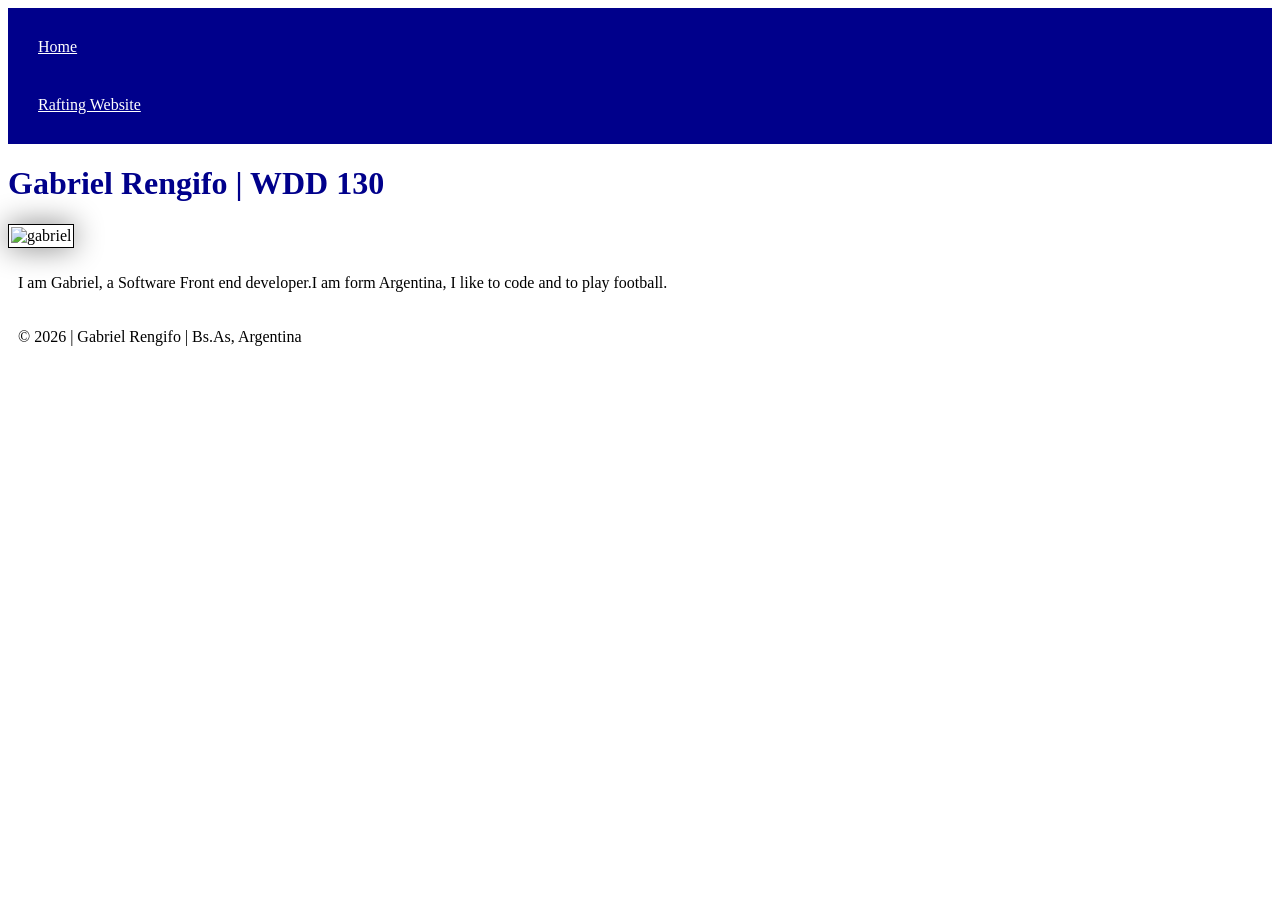
==== index.html @ f98bd23a "index html customised by the week02 css asaignament" ====
<!DOCTYPE html>
<html lang="en">

<head>
    <meta charset="UTF-8">
    <meta name="viewport" content="width=device-width, initial-scale=1.0">
    <title>Gabriel Rengifo | WDD 130</title>
    <link rel="stylesheet" href="styles/styles.css">

</head>

<body>
    <header>
        <nav>
            <a href="#">Home</a>
            <a href="wwr/">Rafting Website</a>
        </nav>
    </header>
    <main>
        <h1>Gabriel Rengifo | WDD 130</h1>
        <img src="images/profile.jpg" alt="gabriel" width="200">
        <p>I am Gabriel, a Software Front end developer.I am form Argentina, I like to code and to
            play football. </p>
    </main>
    <footer>
        <p>© 2026 | Gabriel Rengifo | Bs.As, Argentina </p>
    </footer>
</body>

</html>
---- styles/styles.css ----
nav {
    background-color: darkblue;
    padding: 10px;
}

nav a {
    color: white;
    display: block;
    padding: 20px;
}

h1 {
    color: darkblue;
}

img {
    width: 150px;
    height: auto;
    border: 1px solid black;
    padding: 2px;
    box-shadow: 0 0 30px gray;
}

p {
    padding: 10px;
}
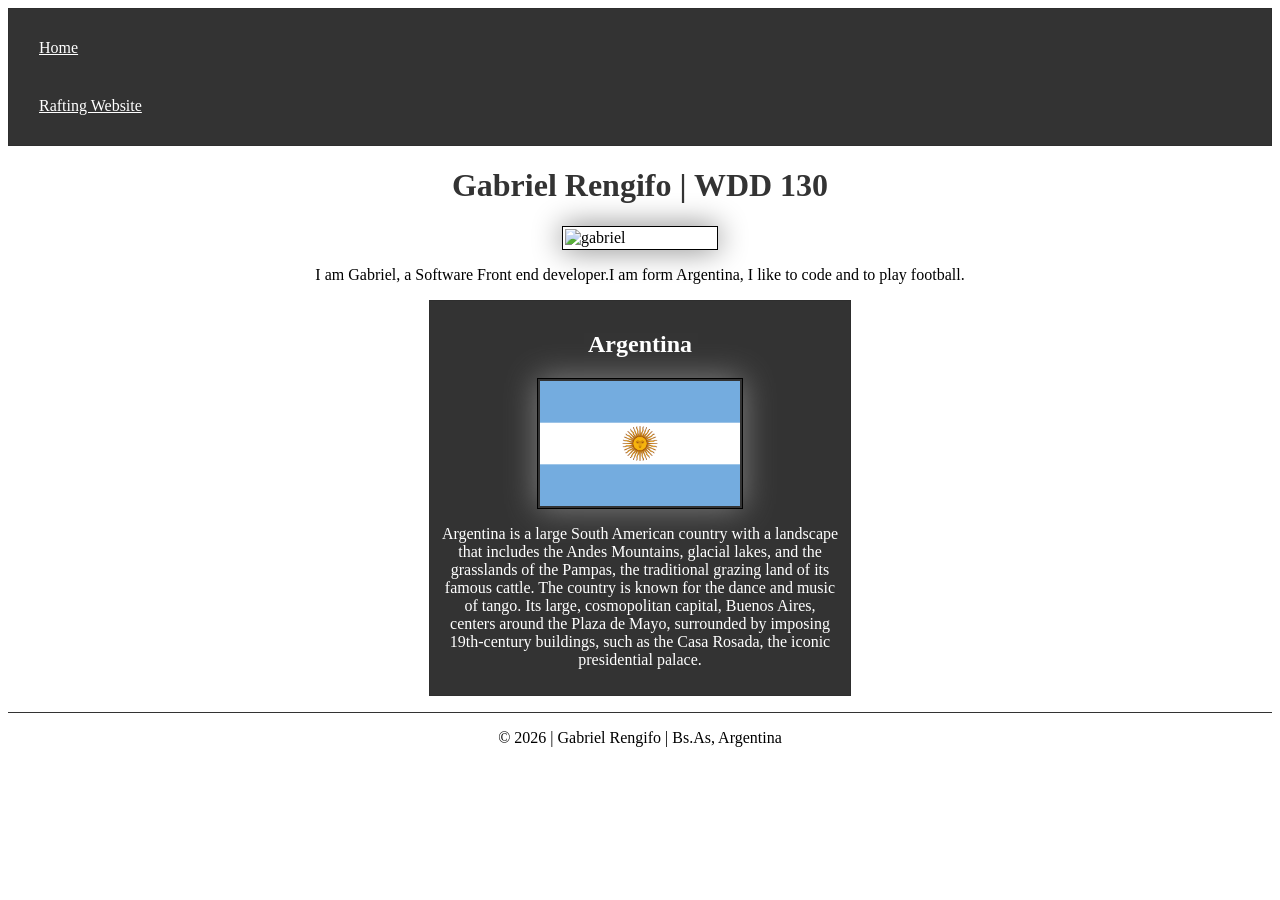
==== commit 70c913fa: "home page sync by second week" ====
--- a/index.html
+++ b/index.html
@@ -6,7 +6,8 @@
     <meta name="viewport" content="width=device-width, initial-scale=1.0">
     <title>Gabriel Rengifo | WDD 130</title>
     <link rel="stylesheet" href="styles/styles.css">
-
+    <meta name="author" content="Gabriel Nehemias Rengifo Krunfli">
+    <meta name="description" content="Home page for the Web Fundamentals course (WDD130). ">
 </head>
 
 <body>
@@ -22,6 +23,19 @@
         <p>I am Gabriel, a Software Front end developer.I am form Argentina, I like to code and to
             play football. </p>
     </main>
+    <aside>
+        <h2>Argentina</h2>
+        <img src="/images/Flag_of_Argentina.svg.webp" alt="Argentina flag">
+        <p>Argentina is a large South American country with a landscape that includes the Andes
+            Mountains,
+            glacial lakes, and the grasslands of the Pampas, the traditional grazing land of its
+            famous cattle.
+            The country is known for the dance and music of tango. Its large, cosmopolitan capital,
+            Buenos
+            Aires, centers around the Plaza de Mayo, surrounded by imposing 19th-century buildings,
+            such as the
+            Casa Rosada, the iconic presidential palace.</p>
+    </aside>
     <footer>
         <p>© 2026 | Gabriel Rengifo | Bs.As, Argentina </p>
     </footer>
--- a/styles/styles.css
+++ b/styles/styles.css
@@ -1,6 +1,8 @@
 nav {
-    background-color: darkblue;
+    background-color: #333;
     padding: 10px;
+    border: 1px solid rgb(0 0 0 /10%);
+
 }
 
 nav a {
@@ -9,8 +11,23 @@
     padding: 20px;
 }
 
+aside {
+    width: 400px;
+    margin: auto;
+    border: 1px solid rgb(0 0 0 /10%);
+    padding: 10px;
+    background-color: #333;
+    color: white;
+}
+
 h1 {
-    color: darkblue;
+    color: #333;
+    text-align: center;
+
+}
+
+h2 {
+    text-align: center;
 }
 
 img {
@@ -19,8 +36,23 @@
     border: 1px solid black;
     padding: 2px;
     box-shadow: 0 0 30px gray;
+    display: block;
+    margin: auto;
+
+}
+
+aside img {
+    width: 200px;
+    height: auto;
 }
 
 p {
-    padding: 10px;
+    padding: 0;
+    text-align: center;
+}
+
+footer {
+    margin-top: 1rem;
+    border-top: 1px solid #333;
+    text-align: center;
 }
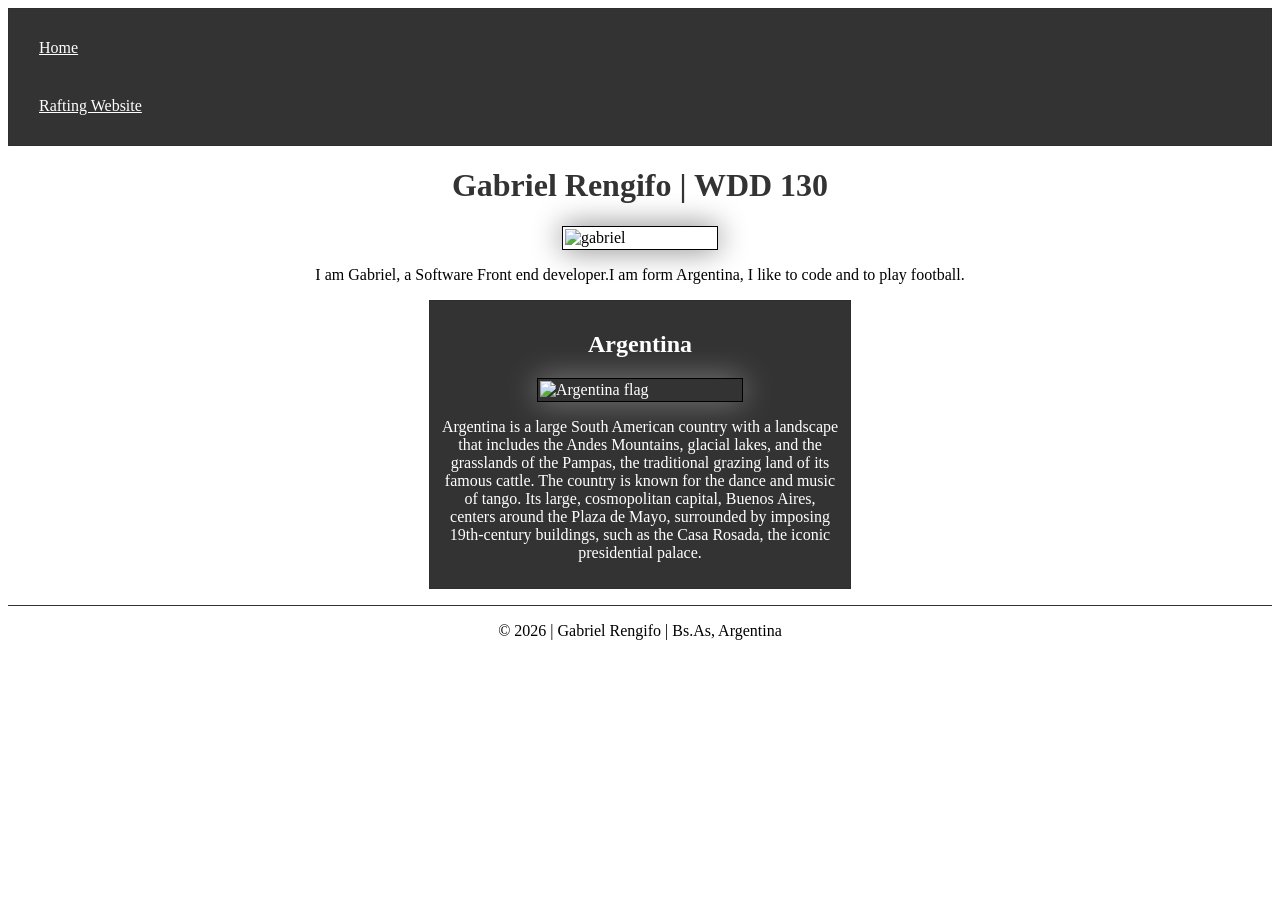
==== commit ed47df64: "img from the aside fixed" ====
--- a/index.html
+++ b/index.html
@@ -25,7 +25,7 @@
     </main>
     <aside>
         <h2>Argentina</h2>
-        <img src="/images/Flag_of_Argentina.svg.webp" alt="Argentina flag">
+        <img src="//images/Flag_of_Argentina.svg.webp" alt="Argentina flag">
         <p>Argentina is a large South American country with a landscape that includes the Andes
             Mountains,
             glacial lakes, and the grasslands of the Pampas, the traditional grazing land of its
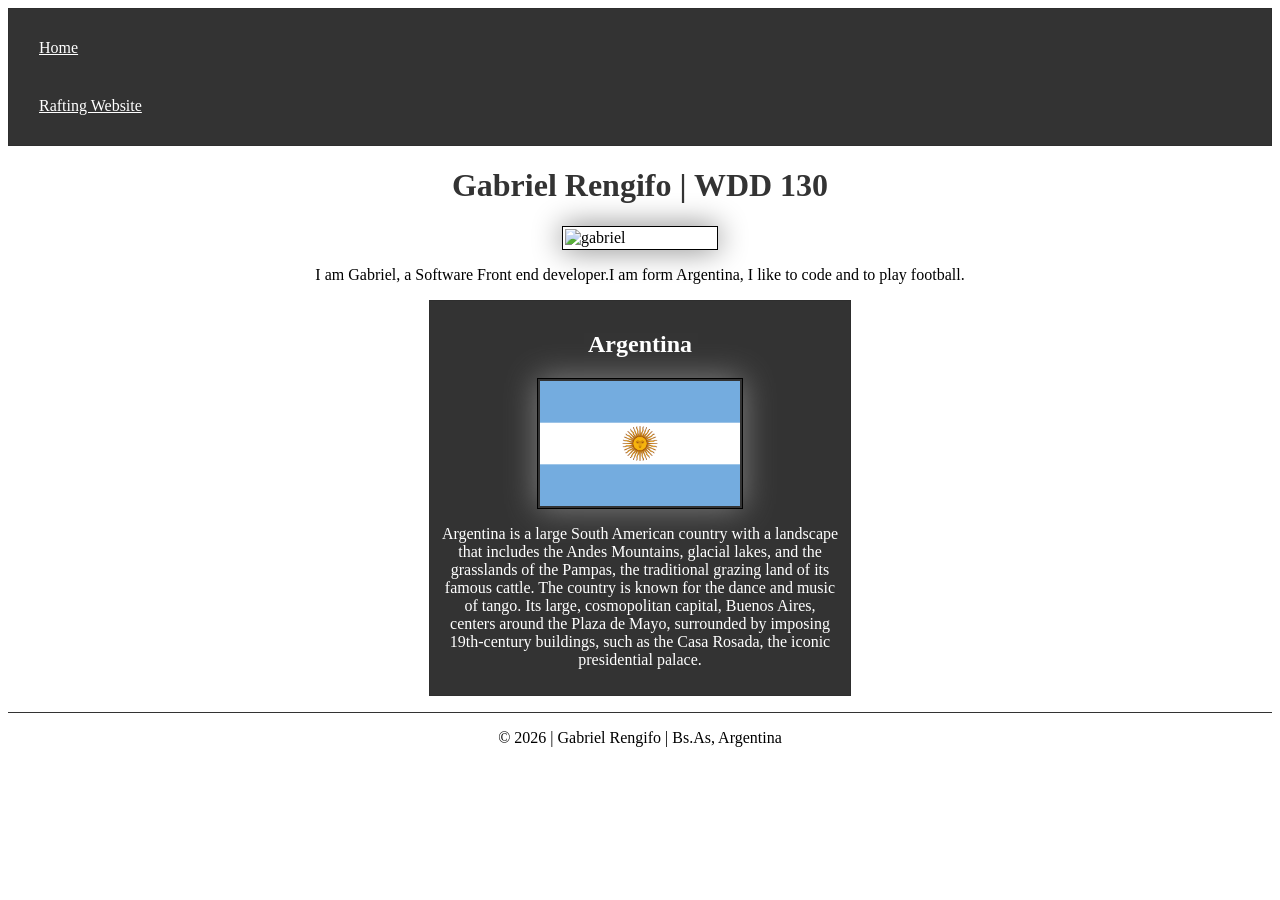
==== commit 6c396166: "img from the aside fixed for second time" ====
--- a/index.html
+++ b/index.html
@@ -25,7 +25,7 @@
     </main>
     <aside>
         <h2>Argentina</h2>
-        <img src="//images/Flag_of_Argentina.svg.webp" alt="Argentina flag">
+        <img src="./images/Flag_of_Argentina.svg.webp" alt="Argentina flag">
         <p>Argentina is a large South American country with a landscape that includes the Andes
             Mountains,
             glacial lakes, and the grasslands of the Pampas, the traditional grazing land of its
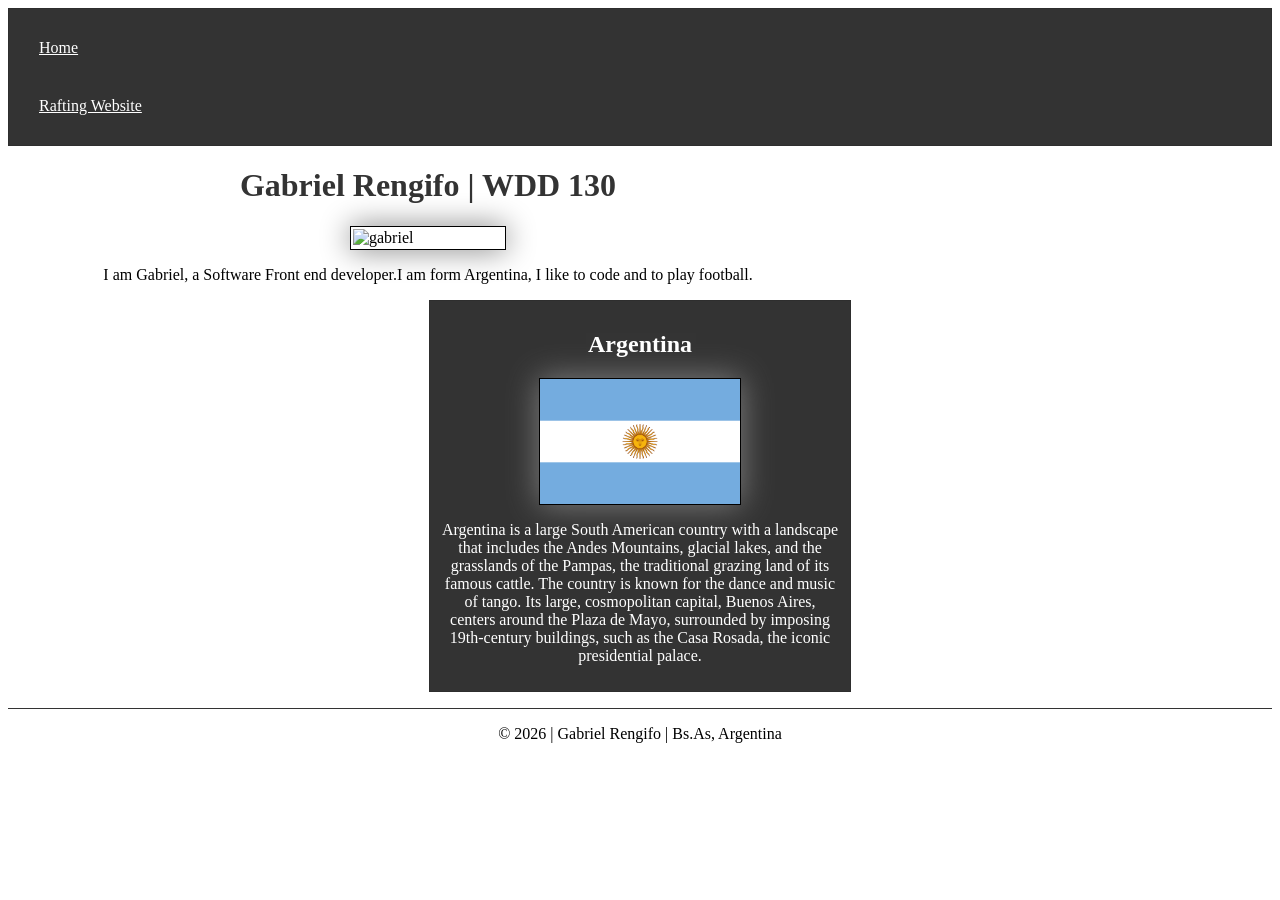
==== commit 8b4529b4: "issues fixed" ====
--- a/index.html
+++ b/index.html
@@ -25,7 +25,7 @@
     </main>
     <aside>
         <h2>Argentina</h2>
-        <img src="./images/Flag_of_Argentina.svg.webp" alt="Argentina flag">
+        <img src="./images/argentina_flag.webp" alt="Argentina flag">
         <p>Argentina is a large South American country with a landscape that includes the Andes
             Mountains,
             glacial lakes, and the grasslands of the Pampas, the traditional grazing land of its
--- a/styles/styles.css
+++ b/styles/styles.css
@@ -1,3 +1,7 @@
+main {
+    max-width: 840px;
+}
+
 nav {
     background-color: #333;
     padding: 10px;
@@ -30,7 +34,7 @@
     text-align: center;
 }
 
-img {
+main img {
     width: 150px;
     height: auto;
     border: 1px solid black;
@@ -44,6 +48,10 @@
 aside img {
     width: 200px;
     height: auto;
+    display: block;
+    margin: auto;
+    box-shadow: 0 0 30px gray;
+    border: 1px solid black;
 }
 
 p {
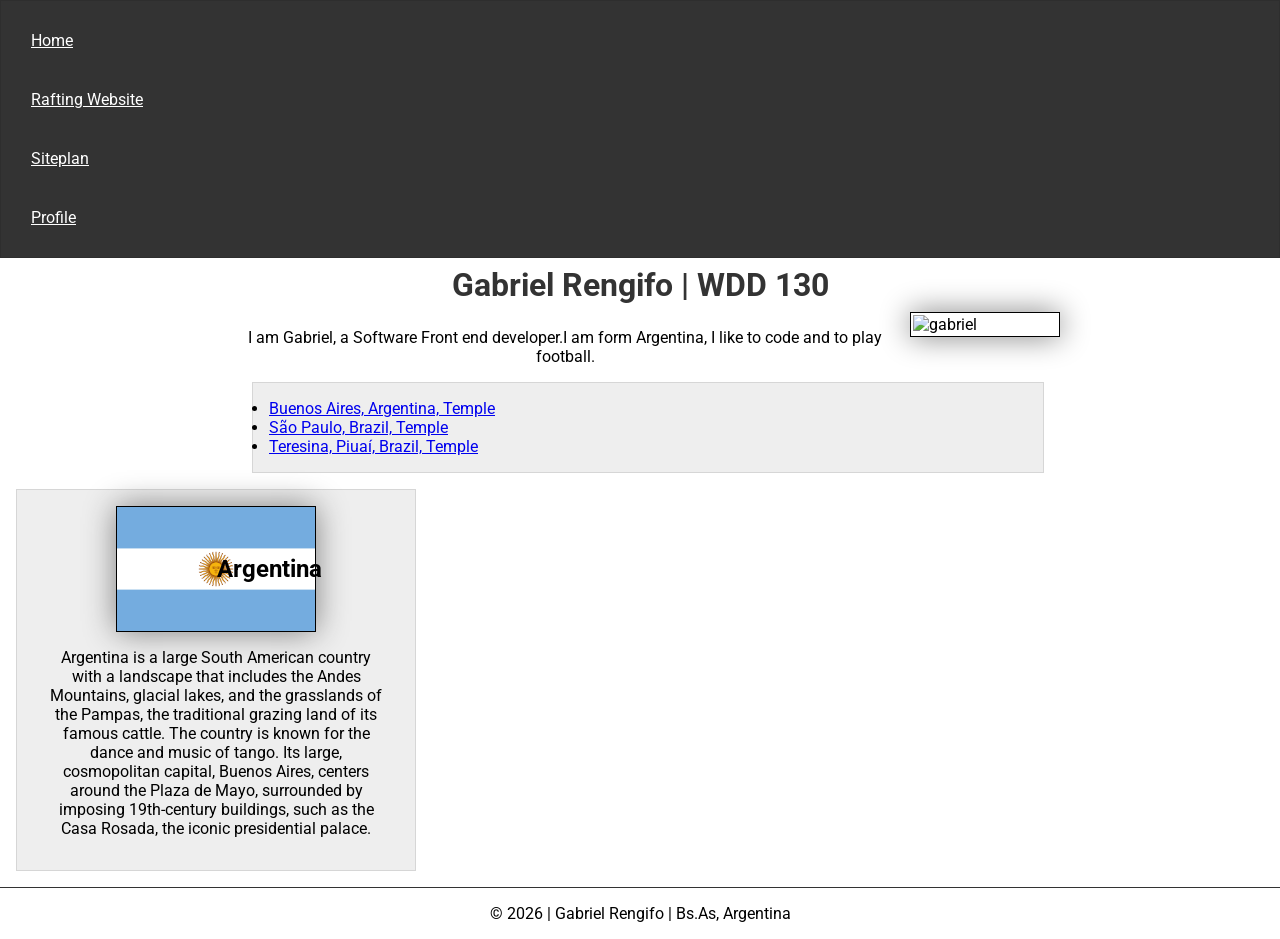
==== commit 60f36281: "home page layout" ====
--- a/index.html
+++ b/index.html
@@ -1,3 +1,4 @@
+<!-- 22 September 2026-->
 <!DOCTYPE html>
 <html lang="en">
 
@@ -8,6 +9,11 @@
     <link rel="stylesheet" href="styles/styles.css">
     <meta name="author" content="Gabriel Nehemias Rengifo Krunfli">
     <meta name="description" content="Home page for the Web Fundamentals course (WDD130). ">
+    <link rel="preconnect" href="https://fonts.googleapis.com">
+    <link rel="preconnect" href="https://fonts.gstatic.com" crossorigin>
+    <link
+      href="https://fonts.googleapis.com/css2?family=Roboto:ital,wght@0,100..900;1,100..900&display=swap"
+      rel="stylesheet">
 </head>
 
 <body>
@@ -15,6 +21,9 @@
         <nav>
             <a href="#">Home</a>
             <a href="wwr/">Rafting Website</a>
+            <a href="">Siteplan</a>
+            <a href="https://linkedin.com">Profile</a>
+
         </nav>
     </header>
     <main>
@@ -22,8 +31,23 @@
         <img src="images/profile.jpg" alt="gabriel" width="200">
         <p>I am Gabriel, a Software Front end developer.I am form Argentina, I like to code and to
             play football. </p>
+
+        <ul class="box ident">
+            <li><a
+                  href="https://www.churchofjesuschrist.org/imgs/a3454a8b72b4cc972b3898805ec69cc901a89170/full/800%2C/0/default">
+                    Buenos Aires, Argentina, Temple</a>
+            </li>
+            <li><a
+                  href="https://www.churchofjesuschrist.org/imgs/940f3e201364433a3d5d3dc14b0cacee38d41d1d/full/800%2C/0/default">
+                    São Paulo, Brazil, Temple
+                </a></li>
+            <li><a
+                  href="https://www.churchofjesuschrist.org/imgs/c789a40513a611ef914deeeeac1ef90661da137c/full/800%2C/0/default">
+                    Teresina, Piuaí, Brazil, Temple
+                </a></li>
+        </ul>
     </main>
-    <aside>
+    <aside class="box">
         <h2>Argentina</h2>
         <img src="./images/argentina_flag.webp" alt="Argentina flag">
         <p>Argentina is a large South American country with a landscape that includes the Andes
--- a/styles/styles.css
+++ b/styles/styles.css
@@ -1,9 +1,26 @@
+* {
+    margin: 0;
+    padding: 0;
+    box-sizing: border-box;
+}
+
+:root {
+    --box-background-color: #333;
+    --text-align: center;
+}
+
+body {
+    font-size: 16px;
+    font-family: Roboto, Arial, sans-serif;
+}
+
 main {
     max-width: 840px;
+    margin: auto;
 }
 
 nav {
-    background-color: #333;
+    background-color: var(--box-background-color);
     padding: 10px;
     border: 1px solid rgb(0 0 0 /10%);
 
@@ -20,18 +37,20 @@
     margin: auto;
     border: 1px solid rgb(0 0 0 /10%);
     padding: 10px;
-    background-color: #333;
+    background-color: var(--box-background-color);
     color: white;
+    position: relative;
 }
 
 h1 {
     color: #333;
-    text-align: center;
+    text-align: var(--text-align);
+    padding: .5rem;
 
 }
 
 h2 {
-    text-align: center;
+    text-align: var(--text-align);
 }
 
 main img {
@@ -42,6 +61,8 @@
     box-shadow: 0 0 30px gray;
     display: block;
     margin: auto;
+    float: right;
+    margin: 0 0 1rem 1rem;
 
 }
 
@@ -54,13 +75,35 @@
     border: 1px solid black;
 }
 
+aside h2 {
+    position: absolute;
+    top: 65px;
+    left: 200px;
+
+}
+
 p {
     padding: 0;
-    text-align: center;
+    text-align: var(--text-align);
+    margin: 1rem;
 }
 
 footer {
     margin-top: 1rem;
     border-top: 1px solid #333;
-    text-align: center;
+    text-align: var(--text-align);
+}
+
+/* Class Selectors */
+.box {
+    margin: 1rem;
+    border: 1px solid rgba(0, 0, 0, .1);
+    padding: 1rem;
+    background-color: #eee;
+    color: #000;
+
+}
+
+.ident {
+    margin-left: 2rem;
 }
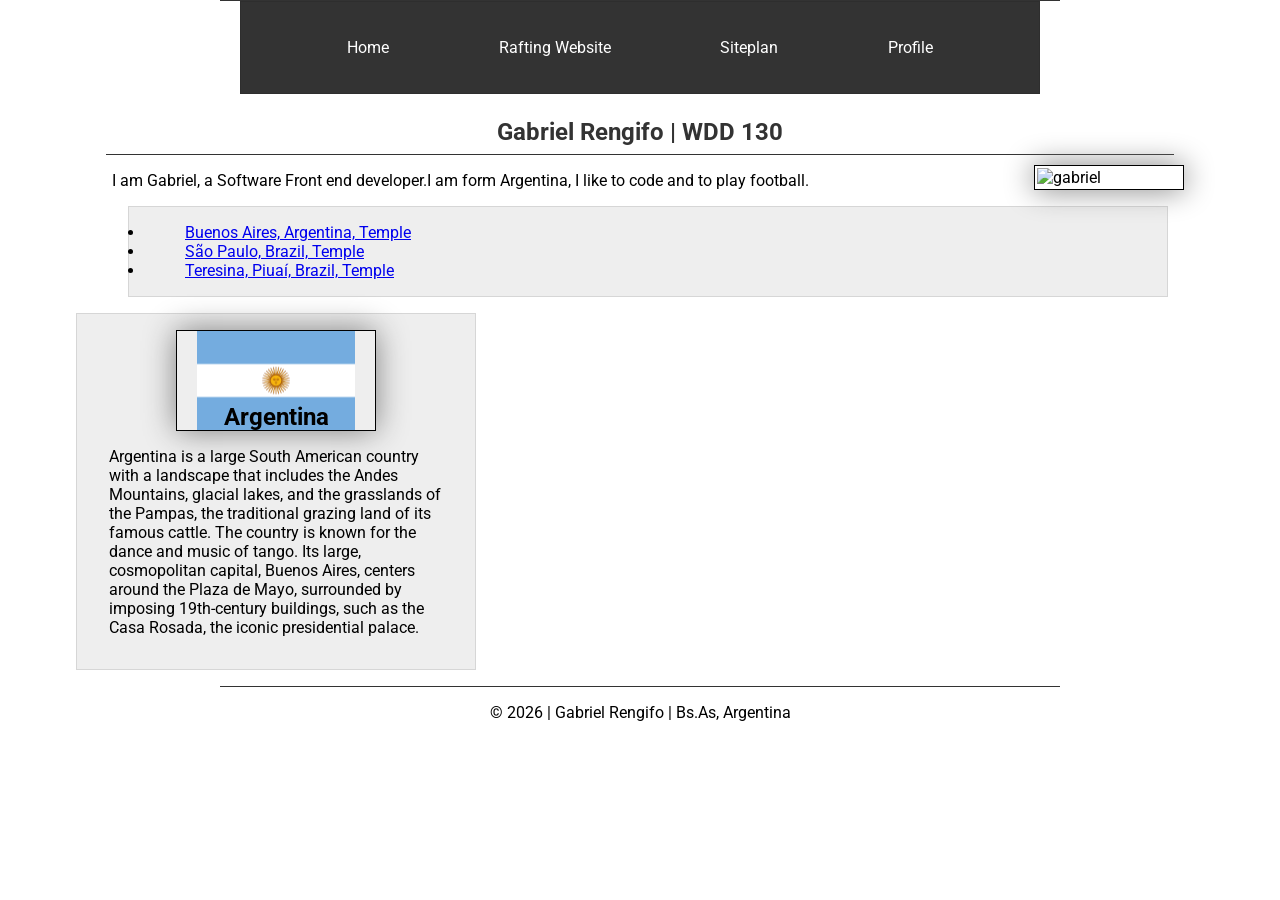
==== commit b977ec24: "code along activiy week04" ====
--- a/index.html
+++ b/index.html
@@ -22,44 +22,51 @@
             <a href="#">Home</a>
             <a href="wwr/">Rafting Website</a>
             <a href="">Siteplan</a>
-            <a href="https://linkedin.com">Profile</a>
+            <a href="https://www.linkedin.com/in/gnehemias/">Profile</a>
 
         </nav>
     </header>
-    <main>
-        <h1>Gabriel Rengifo | WDD 130</h1>
-        <img src="images/profile.jpg" alt="gabriel" width="200">
-        <p>I am Gabriel, a Software Front end developer.I am form Argentina, I like to code and to
-            play football. </p>
+    <section class="main-aside">
+        <main>
+            <h1>Gabriel Rengifo | WDD 130</h1>
+            <img src="images/profile.jpg" alt="gabriel" width="200">
+            <p>I am Gabriel, a Software Front end developer.I am form Argentina, I like to code and
+                to
+                play football. </p>
 
-        <ul class="box ident">
-            <li><a
-                  href="https://www.churchofjesuschrist.org/imgs/a3454a8b72b4cc972b3898805ec69cc901a89170/full/800%2C/0/default">
-                    Buenos Aires, Argentina, Temple</a>
-            </li>
-            <li><a
-                  href="https://www.churchofjesuschrist.org/imgs/940f3e201364433a3d5d3dc14b0cacee38d41d1d/full/800%2C/0/default">
-                    São Paulo, Brazil, Temple
-                </a></li>
-            <li><a
-                  href="https://www.churchofjesuschrist.org/imgs/c789a40513a611ef914deeeeac1ef90661da137c/full/800%2C/0/default">
-                    Teresina, Piuaí, Brazil, Temple
-                </a></li>
-        </ul>
-    </main>
-    <aside class="box">
-        <h2>Argentina</h2>
-        <img src="./images/argentina_flag.webp" alt="Argentina flag">
-        <p>Argentina is a large South American country with a landscape that includes the Andes
-            Mountains,
-            glacial lakes, and the grasslands of the Pampas, the traditional grazing land of its
-            famous cattle.
-            The country is known for the dance and music of tango. Its large, cosmopolitan capital,
-            Buenos
-            Aires, centers around the Plaza de Mayo, surrounded by imposing 19th-century buildings,
-            such as the
-            Casa Rosada, the iconic presidential palace.</p>
-    </aside>
+            <ul class="box ident">
+                <li><a
+                      href="https://www.churchofjesuschrist.org/imgs/a3454a8b72b4cc972b3898805ec69cc901a89170/full/800%2C/0/default">
+                        Buenos Aires, Argentina, Temple</a>
+                </li>
+                <li><a
+                      href="https://www.churchofjesuschrist.org/imgs/940f3e201364433a3d5d3dc14b0cacee38d41d1d/full/800%2C/0/default">
+                        São Paulo, Brazil, Temple
+                    </a></li>
+                <li><a
+                      href="https://www.churchofjesuschrist.org/imgs/c789a40513a611ef914deeeeac1ef90661da137c/full/800%2C/0/default">
+                        Teresina, Piuaí, Brazil, Temple
+                    </a></li>
+            </ul>
+        </main>
+        <aside class="box">
+            <div class="argentina-flag">
+                <h2>Argentina</h2>
+                <img src="./images/argentina_flag.webp" alt="Argentina flag">
+            </div>
+            <p>Argentina is a large South American country with a landscape that includes the Andes
+                Mountains,
+                glacial lakes, and the grasslands of the Pampas, the traditional grazing land of its
+                famous cattle.
+                The country is known for the dance and music of tango. Its large, cosmopolitan
+                capital,
+                Buenos
+                Aires, centers around the Plaza de Mayo, surrounded by imposing 19th-century
+                buildings,
+                such as the
+                Casa Rosada, the iconic presidential palace.</p>
+        </aside>
+    </section>
     <footer>
         <p>© 2026 | Gabriel Rengifo | Bs.As, Argentina </p>
     </footer>
--- a/styles/styles.css
+++ b/styles/styles.css
@@ -1,6 +1,6 @@
 * {
     margin: 0;
-    padding: 0;
+    padding-inline: 20px;
     box-sizing: border-box;
 }
 
@@ -15,14 +15,23 @@
 }
 
 main {
-    max-width: 840px;
-    margin: auto;
+    grid-column: 2/3;
+    margin: 1rem;
+
+}
+
+.grid {
+    display: flex;
+    flex-direction: row-reverse;
 }
 
 nav {
     background-color: var(--box-background-color);
-    padding: 10px;
+    padding: 1rem;
     border: 1px solid rgb(0 0 0 /10%);
+    display: flex;
+    justify-content: space-evenly;
+    align-items: center;
 
 }
 
@@ -30,6 +39,8 @@
     color: white;
     display: block;
     padding: 20px;
+    text-decoration: none;
+
 }
 
 aside {
@@ -40,12 +51,22 @@
     background-color: var(--box-background-color);
     color: white;
     position: relative;
+    grid-column: 1/2;
+    grid-row: 1/2;
+}
+
+.argentina-flag {
+    display: flex;
+    justify-content: center;
+    align-items: end;
 }
 
 h1 {
     color: #333;
     text-align: var(--text-align);
     padding: .5rem;
+    border-bottom: 1px solid var(--box-background-color);
+    margin: 10px;
 
 }
 
@@ -77,21 +98,24 @@
 
 aside h2 {
     position: absolute;
-    top: 65px;
-    left: 200px;
 
 }
 
 p {
     padding: 0;
-    text-align: var(--text-align);
+
     margin: 1rem;
 }
 
-footer {
+footer,
+header,
+.grid {
     margin-top: 1rem;
     border-top: 1px solid #333;
     text-align: var(--text-align);
+    max-width: 840px;
+    margin: 0 auto;
+
 }
 
 /* Class Selectors */
